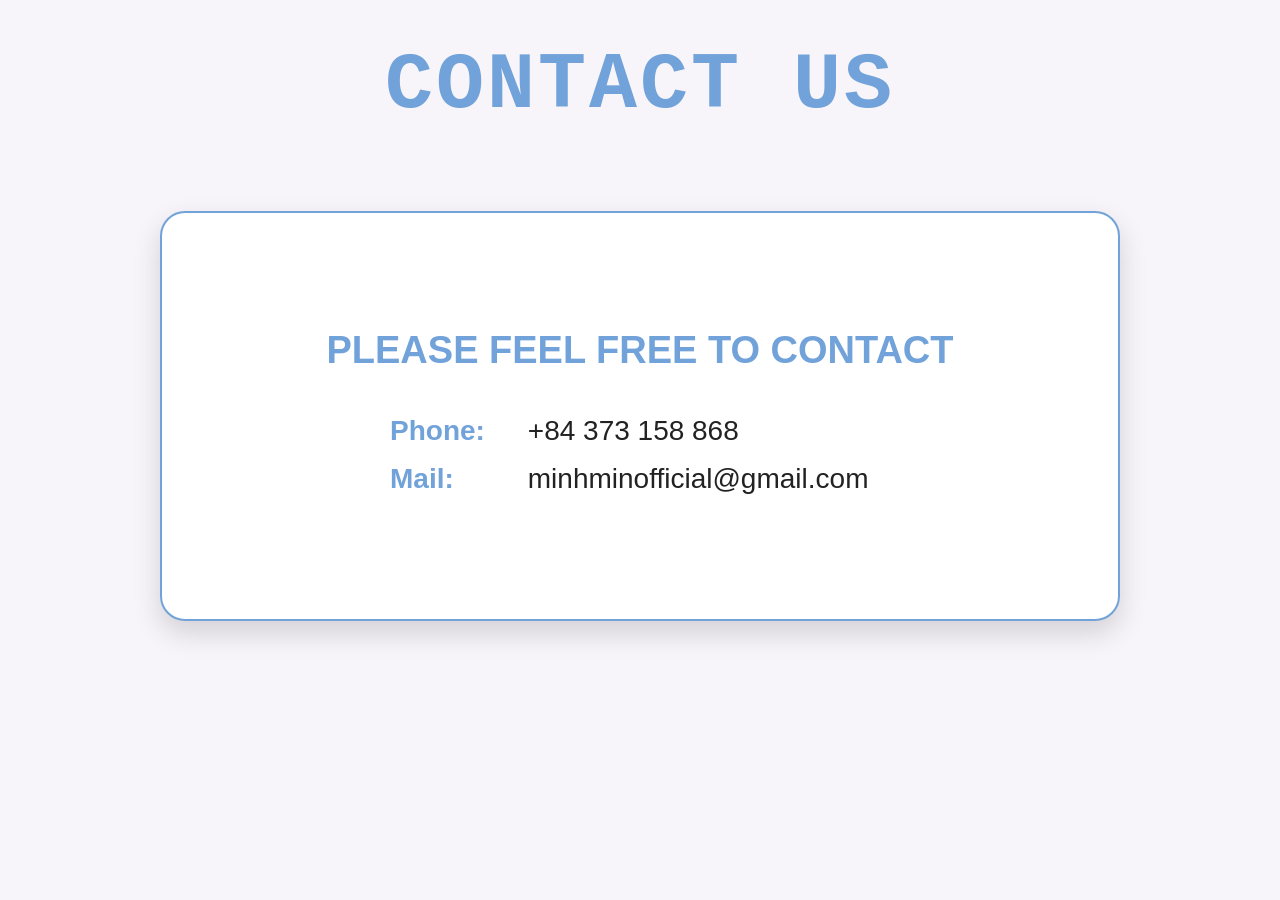
==== contact.html @ ed5cdd98 "upload" ====
<!DOCTYPE html>
<html>
<head>
    <meta charset="UTF-8">
    <title>CONTACT</title>

    <style>

        body {
            margin: 0;
            background-color: #f8f5fa;
        }

        /* CONTACT US */
        .contact {
            width: 100%;
            text-align: center;
        }

        .contact h1 {
            font-size: 80px;
            font-family: 'Courier New', Courier, monospace;
            color: #71A2D9;

            margin: 40px 0 80px;

            font-weight: bold;
            letter-spacing: 3px;
        }

        /* CONTACT CARD */
        .contact-card {
            width: 82%;
            max-width: 960px;
            min-height: 410px;

            margin: 0 auto;

            background-color: white;

            border: 2px solid #71A2D9;
            border-radius: 25px;

            box-shadow: 0 12px 28px rgba(0, 0, 0, 0.15);

            display: flex;
            flex-direction: column;
            align-items: center;
            justify-content: center;

            padding: 40px;
            box-sizing: border-box;
        }

        /* CARD TITLE */
        .contact-card h2 {
            font-size: 38px;
            font-family: 'Franklin Gothic Medium',
                         'Arial Narrow',
                         Arial,
                         sans-serif;

            color: #71A2D9;

            margin: 0 0 35px;

            font-weight: bold;
        }

        /* CONTACT INFORMATION */
        .contact-card p {
            width: 500px;

            font-size: 28px;

            font-family: Arial, sans-serif;

            margin: 8px 0;

            color: #222;

            text-align: left;
        }

        /* LABEL */
        .contact-card strong {
            color: #71A2D9;

            display: inline-block;

            width: 120px;

            margin-right: 10px;
        }

    </style>

</head>

<body>

    <section class="contact">

        <h1>CONTACT US</h1>

    </section>


    <div class="contact-card">

        <h2>PLEASE FEEL FREE TO CONTACT</h2>

        <p>
            <strong>Phone:</strong>
            <span>+84 373 158 868</span>
        </p>

        <p>
            <strong>Mail:</strong>
            <span>minhminofficial@gmail.com</span>
        </p>

    </div>

</body>
</html>
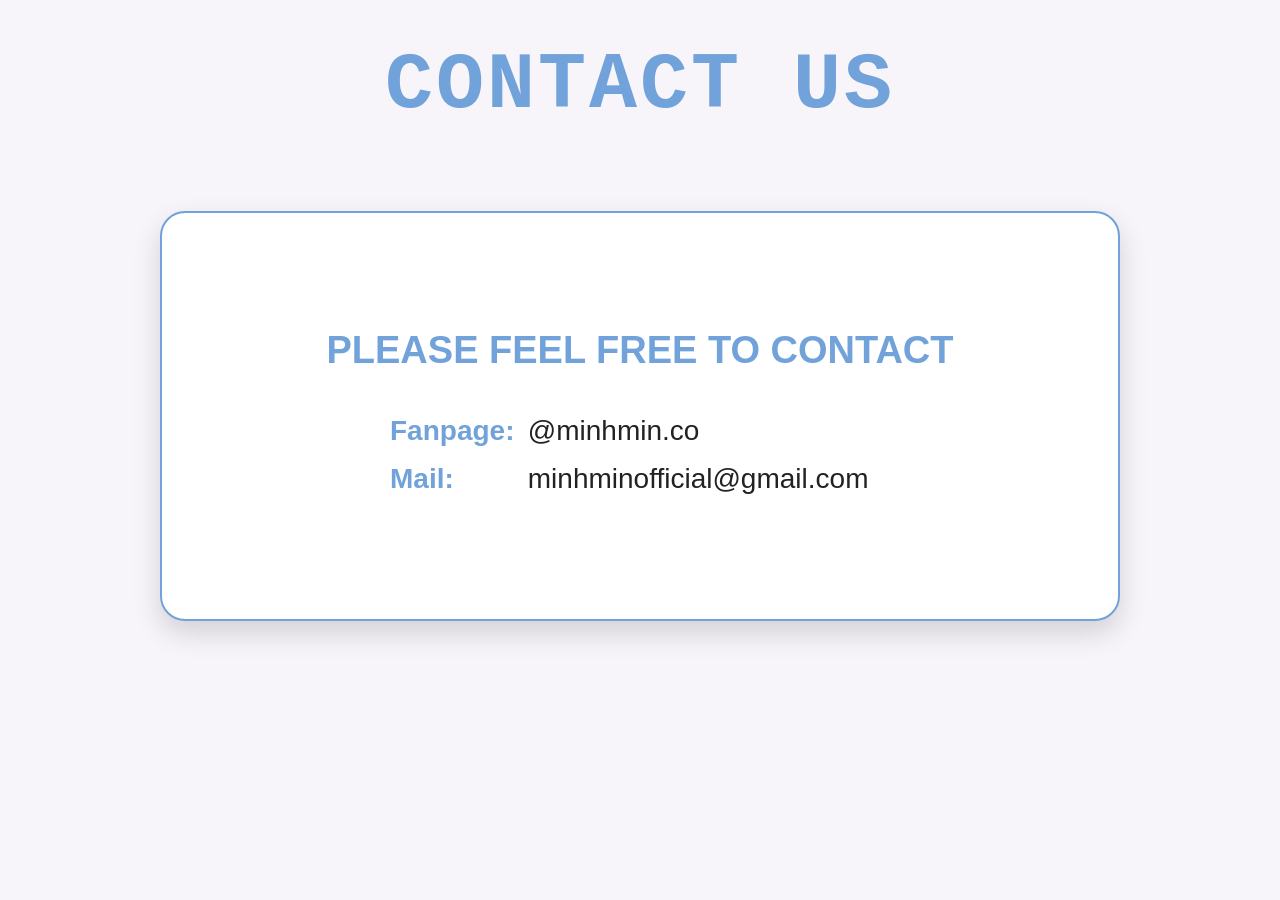
==== commit 09f84af0: "Update contact and policy pages" ====
--- a/contact.html
+++ b/contact.html
@@ -111,8 +111,8 @@
         <h2>PLEASE FEEL FREE TO CONTACT</h2>
 
         <p>
-            <strong>Phone:</strong>
-            <span>+84 373 158 868</span>
+            <strong>Fanpage:</strong>
+            <span>@minhmin.co</span>
         </p>
 
         <p>
